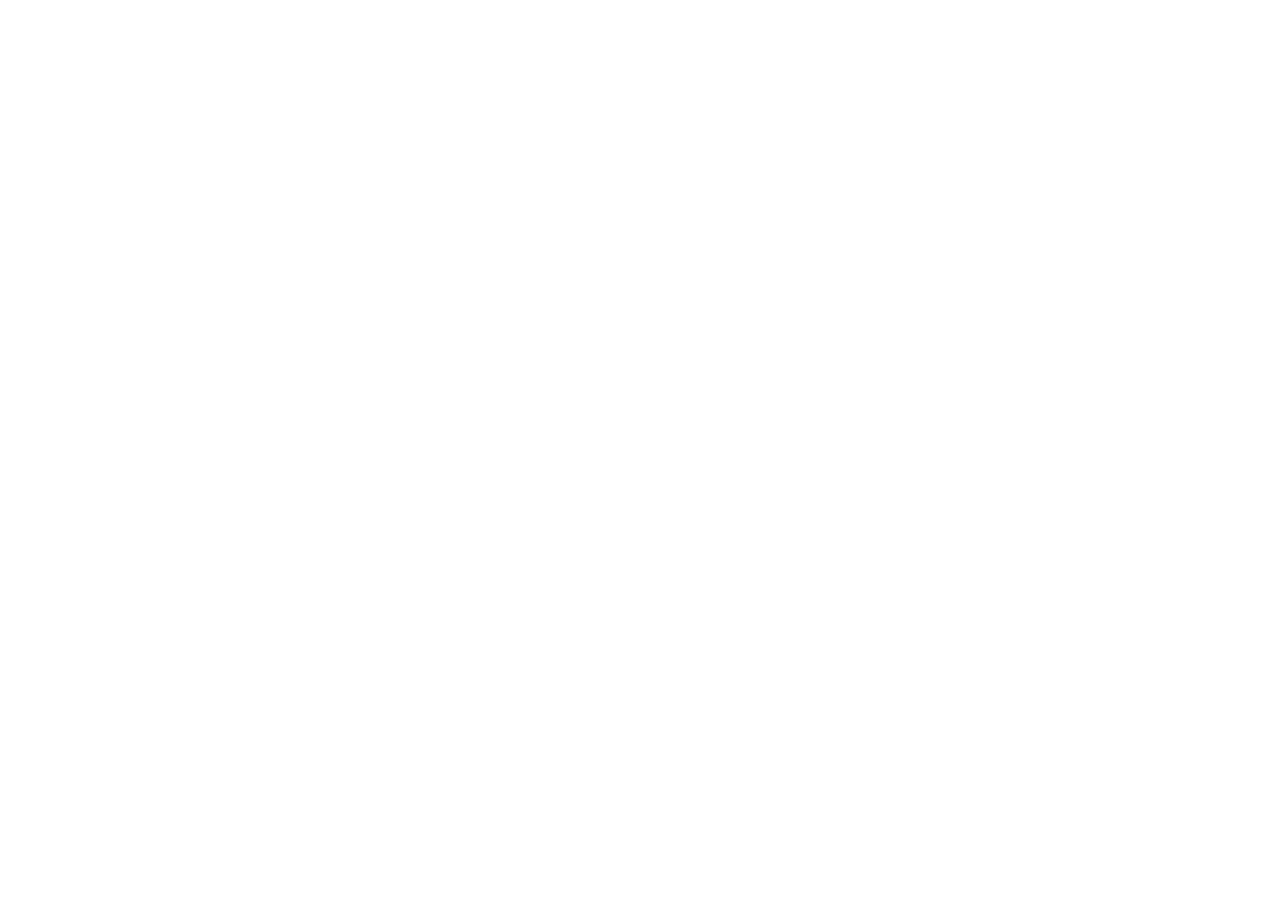
==== index.html @ 75842763 "vytvoření index.html" ====
<!DOCTYPE html>
<html lang="en">
<head>
    <meta charset="UTF-8">
    <meta name="viewport" content="width=device-width, initial-scale=1.0">
    <title>Document</title>
</head>
<body>
    
</body>
</html>
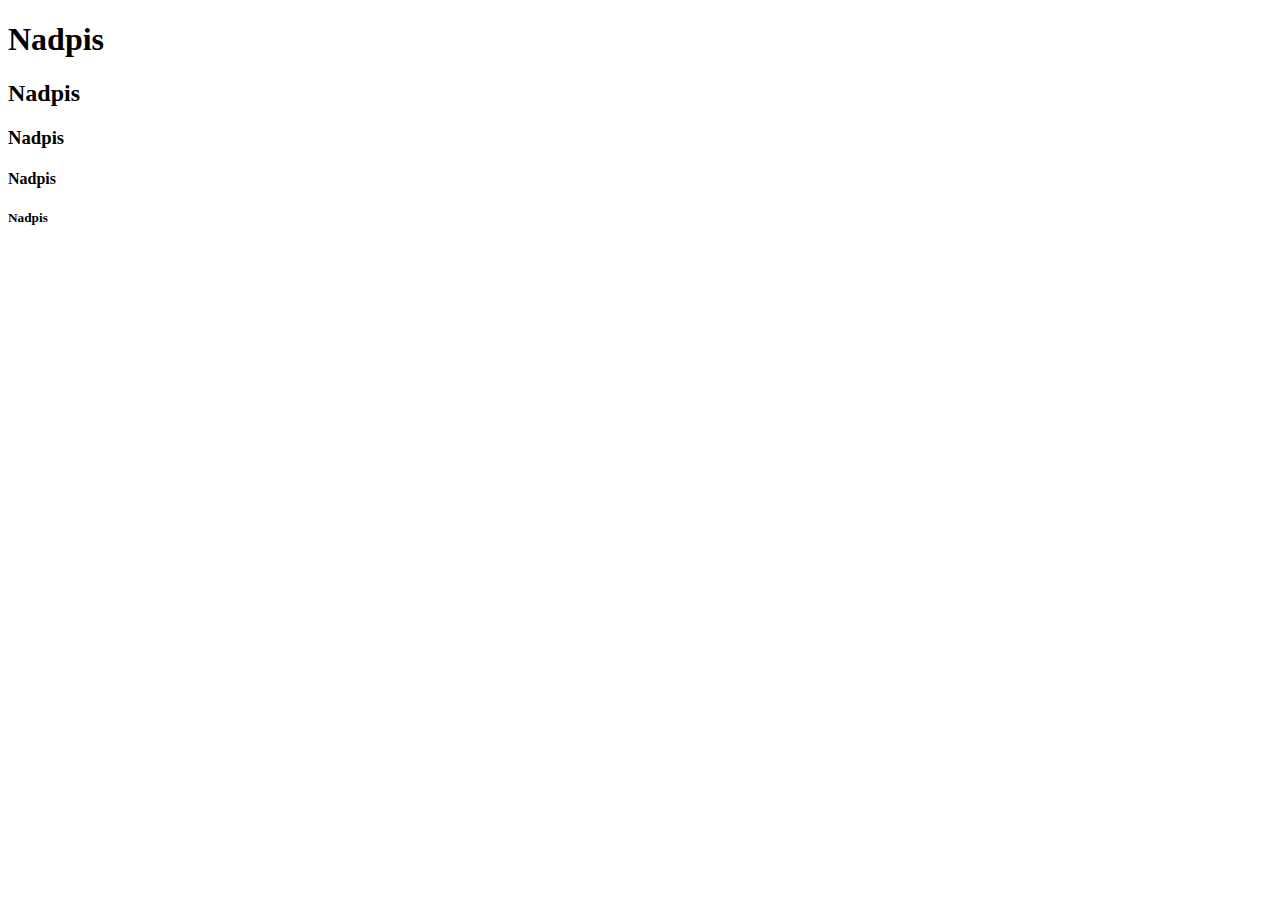
==== commit 333e8834: "změna" ====
--- a/index.html
+++ b/index.html
@@ -1,11 +1,15 @@
 <!DOCTYPE html>
-<html lang="en">
+<html lang="cs">
 <head>
     <meta charset="UTF-8">
     <meta name="viewport" content="width=device-width, initial-scale=1.0">
     <title>Document</title>
 </head>
 <body>
-    
+    <h1>Nadpis</h1>
+    <h2>Nadpis</h2>
+    <h3>Nadpis</h3>
+    <h4>Nadpis</h4>
+    <h5>Nadpis</h5>
 </body>
 </html>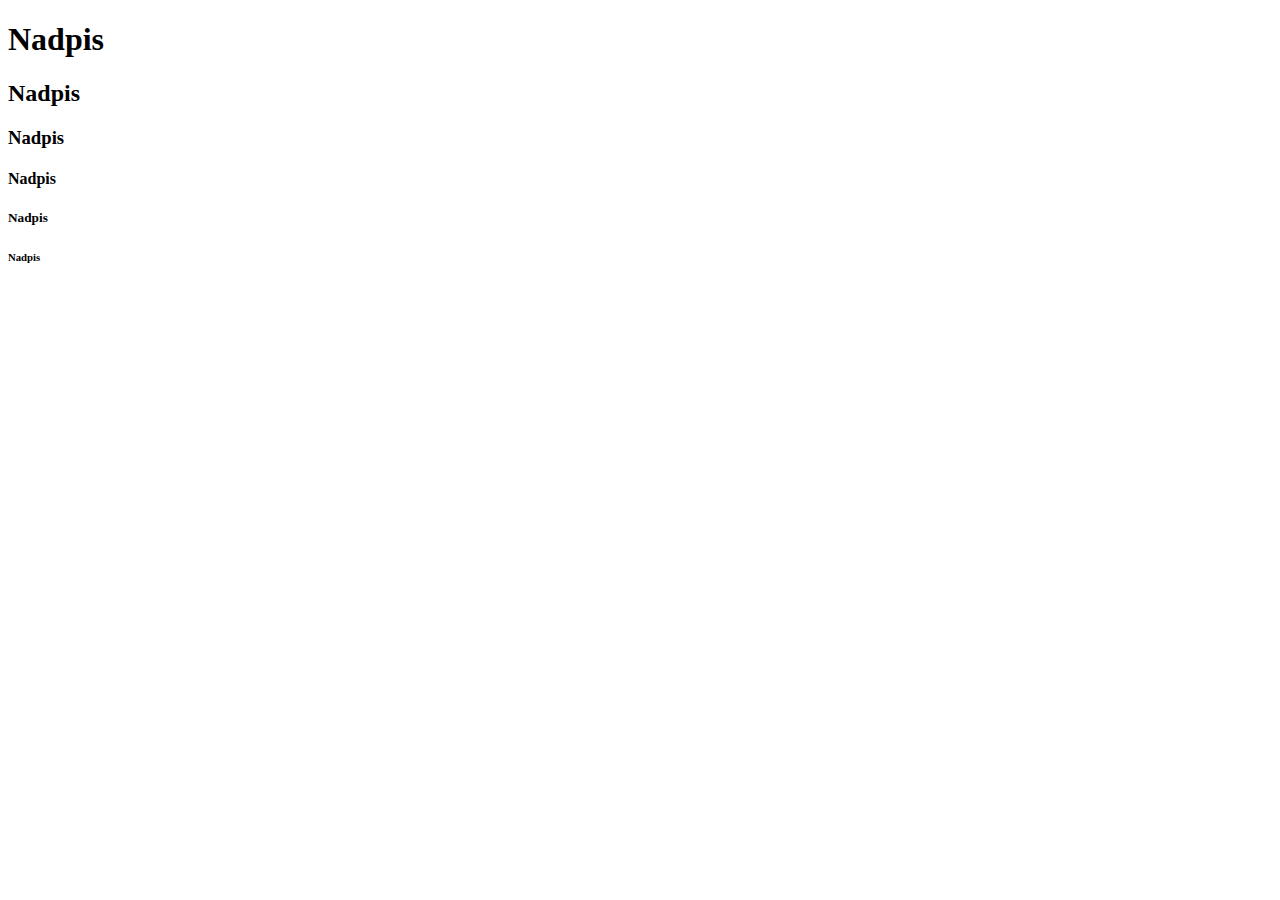
==== commit c56a919b: ".." ====
--- a/index.html
+++ b/index.html
@@ -11,5 +11,6 @@
     <h3>Nadpis</h3>
     <h4>Nadpis</h4>
     <h5>Nadpis</h5>
+    <h6>Nadpis</h6>
 </body>
 </html>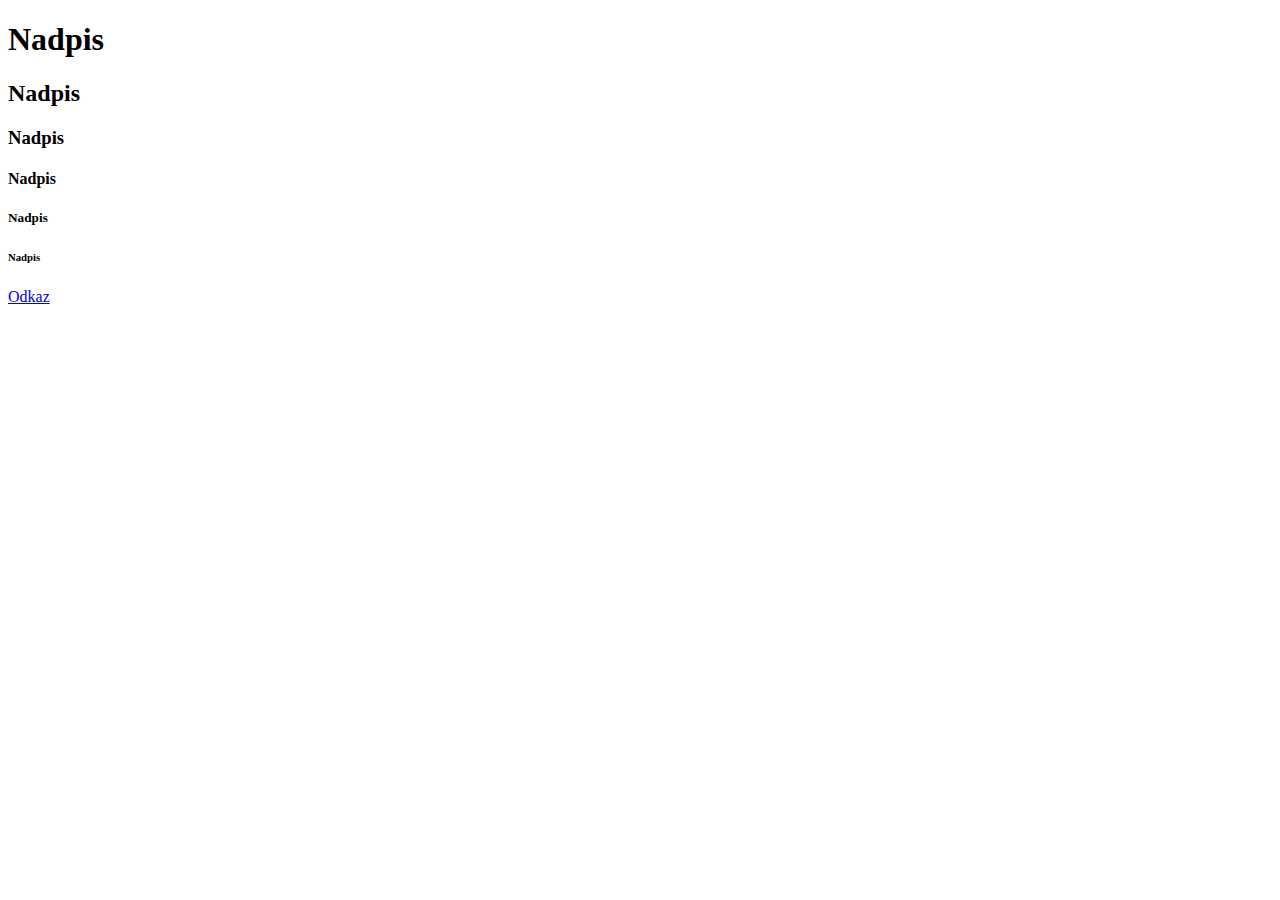
==== commit d6dcebfc: "..." ====
--- a/index.html
+++ b/index.html
@@ -12,5 +12,7 @@
     <h4>Nadpis</h4>
     <h5>Nadpis</h5>
     <h6>Nadpis</h6>
+
+    <a href="https://example.com">Odkaz</a>
 </body>
 </html>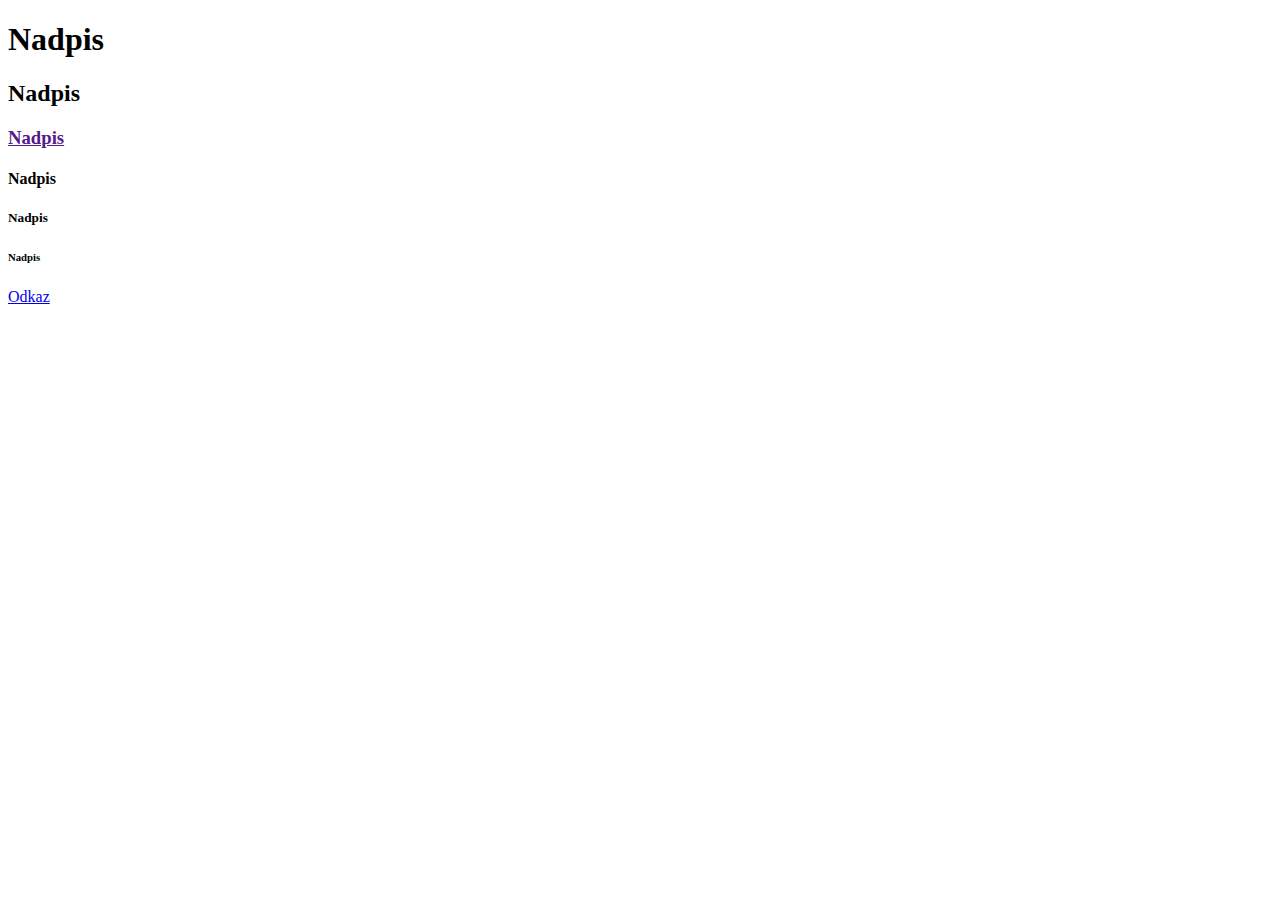
==== commit 39c5bbab: ".." ====
--- a/index.html
+++ b/index.html
@@ -8,7 +8,7 @@
 <body>
     <h1>Nadpis</h1>
     <h2>Nadpis</h2>
-    <h3>Nadpis</h3>
+    <h3><a href="">Nadpis</a></h3>
     <h4>Nadpis</h4>
     <h5>Nadpis</h5>
     <h6>Nadpis</h6>
